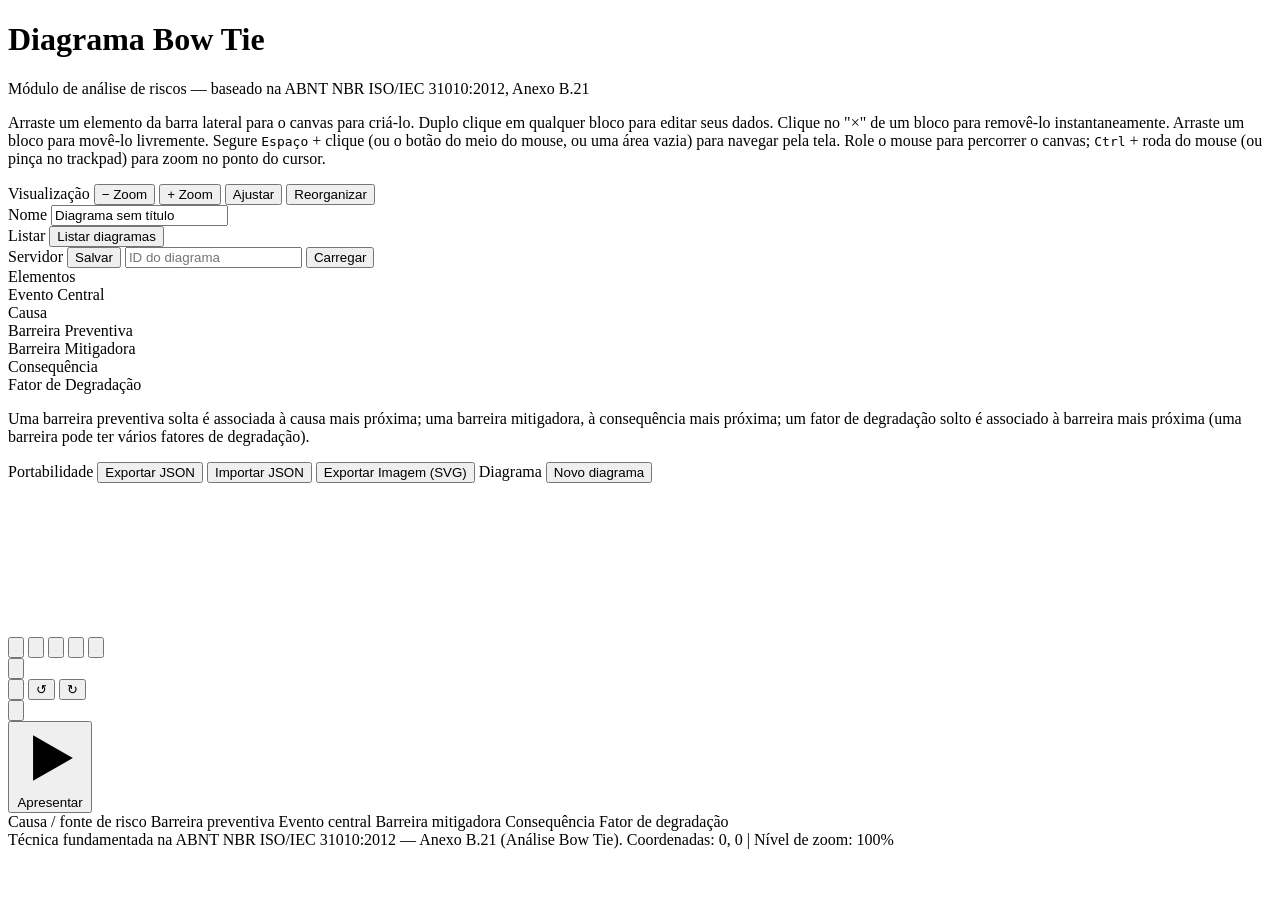
==== frontend/index.html @ f0754734 "Add files via upload" ====
<!DOCTYPE html>
  <html lang="pt-BR">
  <head>
  <meta charset="UTF-8">
  <meta name="viewport" content="width=device-width, initial-scale=1.0">
  <title>Diagrama Bow Tie — Análise de Riscos</title>
  <link rel="stylesheet" href="/static/style.css">
  </head>
<body>
<div class="bowtie-app">

  <header class="topo">
    <h1>Diagrama Bow Tie</h1>
    <p class="subtitulo">Módulo de análise de riscos — baseado na ABNT NBR ISO/IEC 31010:2012, Anexo B.21</p>
  </header>

  <p class="instrucoes">
    Arraste um elemento da barra lateral para o canvas para criá-lo. Duplo clique em qualquer bloco para editar
    seus dados. Clique no "×" de um bloco para removê-lo instantaneamente. Arraste um bloco para movê-lo
    livremente. Segure <kbd>Espaço</kbd> + clique (ou o botão do meio do mouse, ou uma área vazia) para navegar
    pela tela. Role o mouse para percorrer o canvas; <kbd>Ctrl</kbd> + roda do mouse (ou pinça no trackpad) para
    zoom no ponto do cursor.
  </p>

  <div class="toolbar" role="toolbar" aria-label="Ferramentas do diagrama Bow Tie">
    <div class="toolbar-grupo">
      <span class="toolbar-titulo">Visualização</span>
      <button id="btnZoomOut" title="Diminuir zoom">− Zoom</button>
      <button id="btnZoomIn" title="Aumentar zoom">+ Zoom</button>
      <button id="btnAjustar" title="Ajustar tudo à tela">Ajustar</button>
      <button id="btnReorganizar" title="Reorganizar blocos automaticamente">Reorganizar</button>
    </div>

    <div class="toolbar-grupo toolbar-grupo-nome">
      <span class="toolbar-titulo">Nome</span>
      <input type="text" id="inputNomeDiagrama" value="Diagrama sem título" placeholder="Nome do diagrama">
    </div>
    
    <div class="toolbar-grupo">
      <span class="toolbar-titulo">Listar</span>
      <button id="btnListar" title="Listar todos os diagramas ja salvos" onclick="window.location.href='/listar.html'">Listar diagramas</button>
    </div>

    <div class="toolbar-grupo">
      <span class="toolbar-titulo">Servidor</span>
      <button id="btnSalvar" title="Salvar no banco de dados">Salvar</button>
      <input type="text" id="inputIdCarregar" placeholder="ID do diagrama" class="input-id">
      <button id="btnCarregar" title="Carregar diagrama pelo ID">Carregar</button>
    </div>

  </div>

  <div class="area-trabalho">
    <aside class="sidebar" aria-label="Elementos do diagrama">
      <span class="sidebar-titulo">Elementos</span>
      <div class="chip chip-evento" draggable="true" data-tipo-no="evento">
        <i class="marcador cor-evento"></i>Evento Central
      </div>
      <div class="chip chip-causa" draggable="true" data-tipo-no="causa">
        <i class="marcador cor-causa"></i>Causa
      </div>
      <div class="chip chip-barreira-preventiva" draggable="true" data-tipo-no="barreiraPreventiva">
        <i class="marcador cor-barreira-preventiva"></i>Barreira Preventiva
      </div>
      <div class="chip chip-barreira-mitigadora" draggable="true" data-tipo-no="barreiraMitigadora">
        <i class="marcador cor-barreira-mitigadora"></i>Barreira Mitigadora
      </div>
      <div class="chip chip-consequencia" draggable="true" data-tipo-no="consequencia">
        <i class="marcador cor-consequencia"></i>Consequência
      </div>
      <div class="chip chip-degradacao" draggable="true" data-tipo-no="degradacao">
        <i class="marcador cor-degradacao"></i>Fator de Degradação
      </div>
      <p class="sidebar-dica">Uma barreira preventiva solta é associada à causa mais próxima; uma barreira
        mitigadora, à consequência mais próxima; um fator de degradação solto é associado à barreira mais próxima
        (uma barreira pode ter vários fatores de degradação).</p>

      <span class="sidebar-titulo">Portabilidade</span>
      <button id="btnExportarJson" class="botao-sidebar">Exportar JSON</button>
      <button id="btnImportarJson" class="botao-sidebar">Importar JSON</button>
      <button id="btnExportarSvg" class="botao-sidebar">Exportar Imagem (SVG)</button>
      <input type="file" id="inputArquivoJson" accept="application/json" hidden>

      <span class="sidebar-titulo">Diagrama</span>
      <button id="btnNovoDiagrama" class="botao-sidebar">Novo diagrama</button>
    </aside>

    <div class="bowtie-outer" id="outer">
      <canvas id="linesCanvas"></canvas>
      <div class="bowtie-world" id="world"></div>

      <!-- Barra de ferramentas flutuante lateral (estilo Miro) — visual, ferramentas de desenho ainda não implementadas -->
      <div class="ferramentas-flutuantes" id="ferramentasFlutuantes">
        <div class="ferramentas-grupo ferramentas-grupo-principal">
          <button type="button" class="ferramenta-btn ativo" data-ferramenta="selecao" title="Seleção">
            <svg viewBox="0 0 24 24" aria-hidden="true"><path d="M5 3l4.6 16.2 2.2-6.6 6.6-2.2L5 3z" fill="currentColor"/></svg>
          </button>
          <button type="button" class="ferramenta-btn" data-ferramenta="texto" title="Texto">
            <svg viewBox="0 0 24 24" fill="none" stroke="currentColor" stroke-width="1.8" stroke-linecap="round" stroke-linejoin="round" aria-hidden="true">
              <path d="M5 5h14M12 5v14"/>
            </svg>
          </button>
          <button type="button" class="ferramenta-btn" data-ferramenta="caneta" title="Caneta / desenho livre">
            <svg viewBox="0 0 24 24" fill="none" stroke="currentColor" stroke-width="1.6" stroke-linecap="round" stroke-linejoin="round" aria-hidden="true">
              <path d="M4 20l1-4.5L15.5 5 19 8.5 8.5 19 4 20z"/>
              <path d="M13 7l4 4"/>
            </svg>
          </button>
          <button type="button" class="ferramenta-btn" data-ferramenta="comentarios" title="Comentários">
            <svg viewBox="0 0 24 24" fill="none" stroke="currentColor" stroke-width="1.6" stroke-linecap="round" stroke-linejoin="round" aria-hidden="true">
              <path d="M4 5h16v11H9l-4 3.5V16H4z"/>
              <path d="M8.5 10.5h.01M12 10.5h.01M15.5 10.5h.01"/>
            </svg>
          </button>
          <button type="button" class="ferramenta-btn" id="btnTelaCheia" title="Tela cheia (F11 ou Ctrl+F)">
            <svg viewBox="0 0 24 24" fill="none" stroke="currentColor" stroke-width="1.6" stroke-linecap="round" stroke-linejoin="round" aria-hidden="true">
              <path d="M7 3v4M3 7h4M17 3v4M21 7h-4M7 21v-4M3 17h4M17 21v-4M21 17h-4"/>
            </svg>
          </button>
          <div class="ferramenta-separador"></div>
          <button type="button" class="ferramenta-btn" id="btnMaisFerramentas" title="Mais ferramentas (em desenvolvimento)"
            aria-haspopup="true" aria-expanded="false">
            <svg viewBox="0 0 24 24" fill="none" stroke="currentColor" stroke-width="1.6" stroke-linecap="round" stroke-linejoin="round" aria-hidden="true">
              <rect x="3.5" y="3.5" width="17" height="17" rx="4"/>
              <path d="M12 8v8M8 12h8"/>
            </svg>
          </button>

          <div class="ferramentas-popover" id="popoverMaisFerramentas" hidden>
            <span class="ferramentas-popover-titulo">Mais ferramentas</span>
            <p class="ferramentas-popover-subtitulo">Espaço reservado para futuras ferramentas — ainda em desenvolvimento.</p>
            <ul class="ferramentas-popover-lista" id="listaMaisFerramentas"></ul>
          </div>
        </div>

        <div class="ferramentas-grupo ferramentas-grupo-acoes">
          <button type="button" class="ferramenta-btn" id="btnCompartilharImagem" title="Compartilhar imagem do diagrama">
            <svg viewBox="0 0 24 24" fill="none" stroke="currentColor" stroke-width="1.6" stroke-linecap="round" stroke-linejoin="round" aria-hidden="true">
              <path d="M12 3v12M8 7l4-4 4 4"/>
              <path d="M5 12v7a2 2 0 002 2h10a2 2 0 002-2v-7"/>
            </svg>
          </button>
          <button type="button" class="ferramenta-btn" id="btnDesfazerFlutuante" title="Desfazer (Ctrl+Z)">
            <span class="ferramenta-icone-texto" aria-hidden="true">↺</span>
          </button>
          <button type="button" class="ferramenta-btn" id="btnRefazerFlutuante" title="Refazer (Ctrl+Y)">
            <span class="ferramenta-icone-texto" aria-hidden="true">↻</span>
          </button>
        </div>
      </div>

      <!-- Barra de ferramentas flutuante superior direita (estilo Miro) — puramente visual -->
      <div class="barra-superior-direita" id="barraSuperiorDireita">
        <!--<div class="bsd-item bsd-timer" title="Tempo restante da sessão">
          <svg viewBox="0 0 24 24" fill="none" stroke="currentColor" stroke-width="1.6" stroke-linecap="round" stroke-linejoin="round" aria-hidden="true">
            <circle cx="12" cy="13" r="8"/>
            <path d="M12 9v4l3 2"/>
            <path d="M9 2h6M12 2v2"/>
          </svg>
          <span class="bsd-timer-texto">03:00</span>
        </div>-->
        <button type="button" class="bsd-icone-btn" id="btnAtividades" title="Atividades / Chat">
          <svg viewBox="0 0 24 24" fill="none" stroke="currentColor" stroke-width="1.6" stroke-linecap="round" stroke-linejoin="round" aria-hidden="true">
            <path d="M4 5h16v10H10l-4 3.5V15H4z"/>
          </svg>
        </button>
        <!--<button type="button" class="bsd-icone-btn" title="Vídeo">
          <svg viewBox="0 0 24 24" fill="none" stroke="currentColor" stroke-width="1.6" stroke-linecap="round" stroke-linejoin="round" aria-hidden="true">
            <rect x="3" y="6.5" width="13" height="11" rx="2"/>
            <path d="M16 10.5l5-3v9l-5-3z"/>
          </svg>
        </button>-->
        <div class="bsd-separador"></div>
        <button type="button" class="bsd-btn bsd-btn-apresentar" id="btnApresentar">
          <svg viewBox="0 0 24 24" fill="currentColor" aria-hidden="true"><path d="M6 4l14 8-14 8V4z"/></svg>
          Apresentar
        </button>
      </div>
    </div>
  </div>

  <div class="legenda">
    <span><i class="marcador cor-causa"></i>Causa / fonte de risco</span>
    <span><i class="marcador cor-barreira-preventiva"></i>Barreira preventiva</span>
    <span><i class="marcador cor-evento"></i>Evento central</span>
    <span><i class="marcador cor-barreira-mitigadora"></i>Barreira mitigadora</span>
    <span><i class="marcador cor-consequencia"></i>Consequência</span>
    <span><i class="marcador cor-degradacao"></i>Fator de degradação</span>
  </div>

  <footer class="rodape">
    <span class="rodape-norma">Técnica fundamentada na ABNT NBR ISO/IEC 31010:2012 — Anexo B.21 (Análise Bow Tie).</span>
    <span class="rodape-status" id="rodapeStatus">Coordenadas: 0, 0 | Nível de zoom: 100%</span>
  </footer>

  <!-- Modal customizado de edição (HTML/CSS puro, sem <dialog> nativo) -->
  <div class="modal-overlay" id="modalOverlay" hidden>
    <div class="modal-caixa" role="dialog" aria-modal="true" aria-labelledby="modalTitulo">
      <h3 id="modalTitulo">Editar bloco</h3>

      <label class="modal-campo">
        <span>Texto</span>
        <input type="text" id="modalInputTexto" autocomplete="off">
      </label>

      <label class="modal-campo" id="modalCampoEficacia" hidden>
        <span>Eficácia do controle (0.0 a 1.0)</span>
        <input type="number" id="modalInputEficacia" min="0" max="1" step="0.05">
      </label>

      <div class="modal-botoes">
        <button type="button" id="modalBtnCancelar">Cancelar</button>
        <button type="button" id="modalBtnSalvar">Salvar</button>
      </div>
    </div>
  </div>

  <!-- Modal de exportar/importar JSON (visualizar, copiar, colar, baixar, escolher arquivo) -->
  <div class="modal-overlay" id="modalJsonOverlay" hidden>
    <div class="modal-caixa modal-caixa-larga" role="dialog" aria-modal="true" aria-labelledby="modalJsonTitulo">
      <h3 id="modalJsonTitulo">Exportar JSON</h3>
      <p class="modal-json-dica" id="modalJsonDica">JSON completo do diagrama atual.</p>

      <textarea id="modalJsonTexto" class="modal-json-textarea" spellcheck="false"
        placeholder="Cole aqui o conteúdo de um arquivo .json exportado anteriormente..."></textarea>

      <div class="modal-botoes modal-botoes-json">
        <button type="button" id="modalJsonBtnEscolherArquivo" hidden>Escolher arquivo...</button>
        <button type="button" id="modalJsonBtnCopiar" hidden>Copiar</button>
        <span class="modal-botoes-espaco"></span>
        <button type="button" id="modalJsonBtnFechar">Fechar</button>
        <button type="button" id="modalJsonBtnImportar" hidden>Importar</button>
        <button type="button" id="modalJsonBtnBaixar" hidden>Baixar arquivo</button>
      </div>
    </div>
  </div>

  <!-- Modal de comentário (criar / visualizar mensagem de um pino de comentário) -->
  <div class="modal-overlay" id="modalComentarioOverlay" hidden>
    <div class="modal-caixa" role="dialog" aria-modal="true" aria-labelledby="modalComentarioTitulo">
      <h3 id="modalComentarioTitulo">Novo comentário</h3>

      <label class="modal-campo">
        <span>Mensagem</span>
        <textarea id="modalComentarioTexto" class="modal-comentario-textarea" rows="4" autofocus></textarea>
      </label>

      <div class="modal-botoes">
        <button type="button" id="modalComentarioBtnCancelar">Cancelar</button>
        <button type="button" id="modalComentarioBtnSalvar">Salvar</button>
      </div>
    </div>
  </div>

  <!-- Painel lateral de atividades (lista de comentários) -->
  <div class="painel-atividades" id="painelAtividades" hidden>
    <div class="painel-atividades-cabecalho">
      <span>Atividades</span>
      <button type="button" id="btnFecharAtividades" title="Fechar" aria-label="Fechar">×</button>
    </div>
    <div class="painel-atividades-lista" id="listaAtividades"></div>
  </div>

  <div class="toast-pilha" id="toastPilha" aria-live="polite"></div>

</div>
<script src="/static/script.js"></script>
</body>
</html>
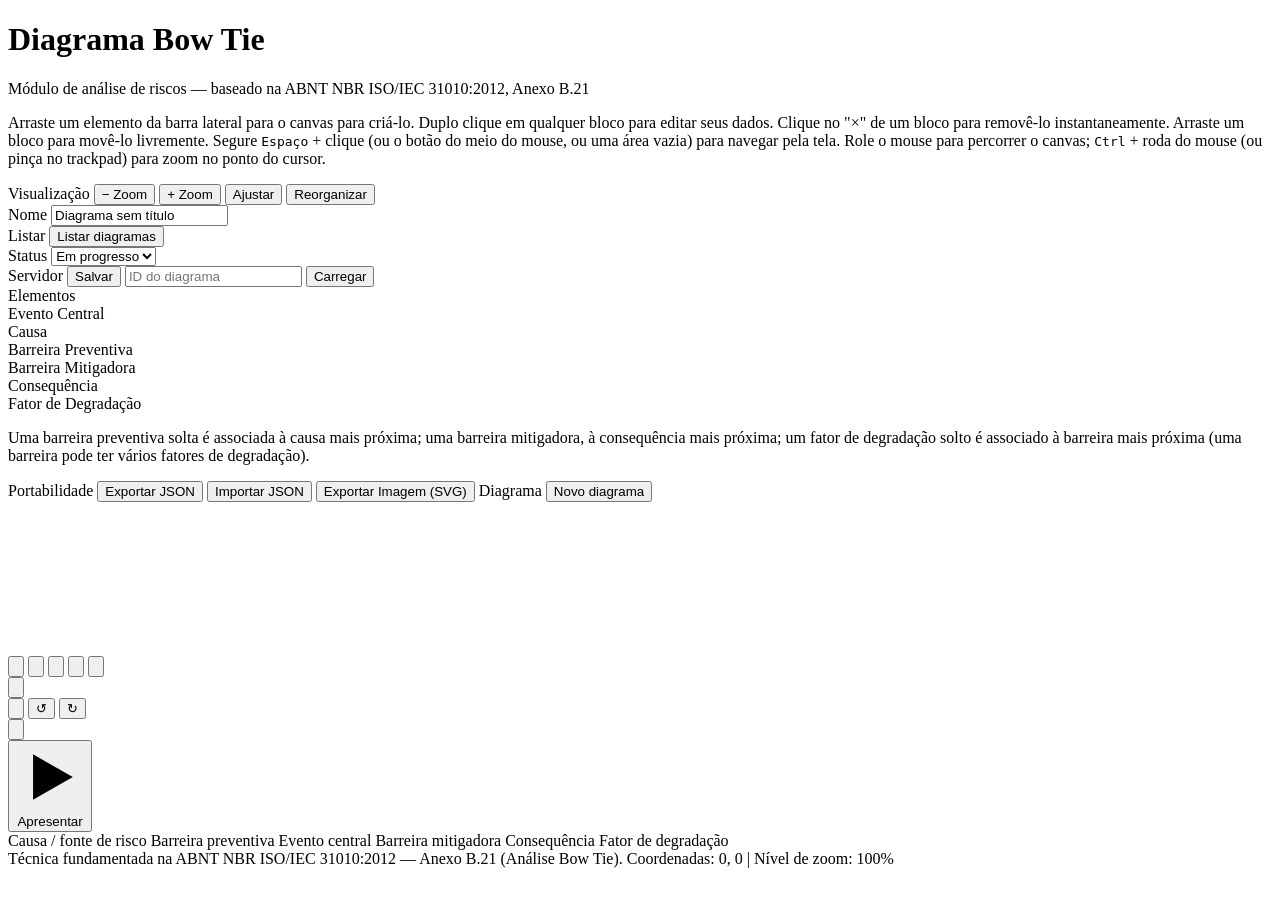
==== commit 2b355f9d: "erro" ====
--- a/frontend/index.html
+++ b/frontend/index.html
@@ -39,6 +39,14 @@
     <div class="toolbar-grupo">
       <span class="toolbar-titulo">Listar</span>
       <button id="btnListar" title="Listar todos os diagramas ja salvos" onclick="window.location.href='/listar.html'">Listar diagramas</button>
+    </div>
+
+    <div class="toolbar-grupo">
+      <span class="toolbar-titulo">Status</span>
+      <select id="selectStatusDiagrama" title="Status do projeto">
+        <option value="em_progresso">Em progresso</option>
+        <option value="concluido">Concluído</option>
+      </select>
     </div>
 
     <div class="toolbar-grupo">
